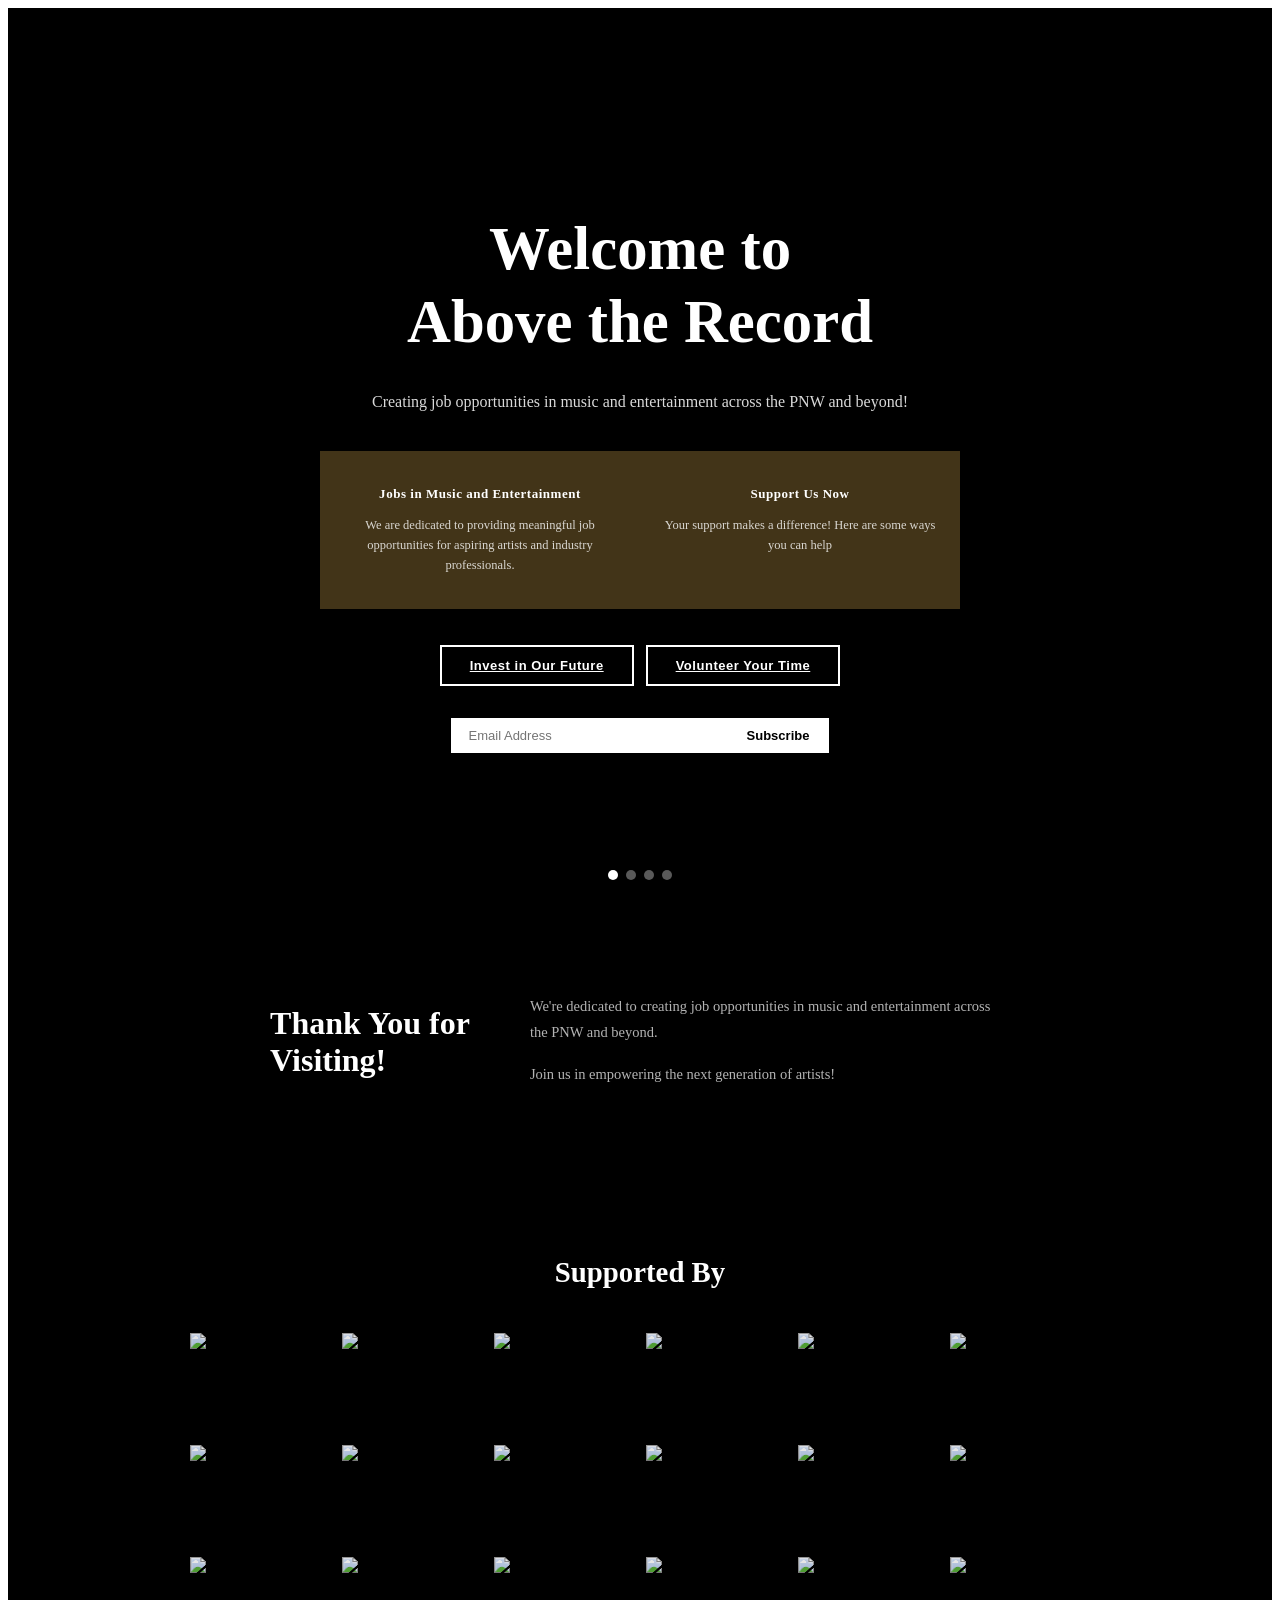
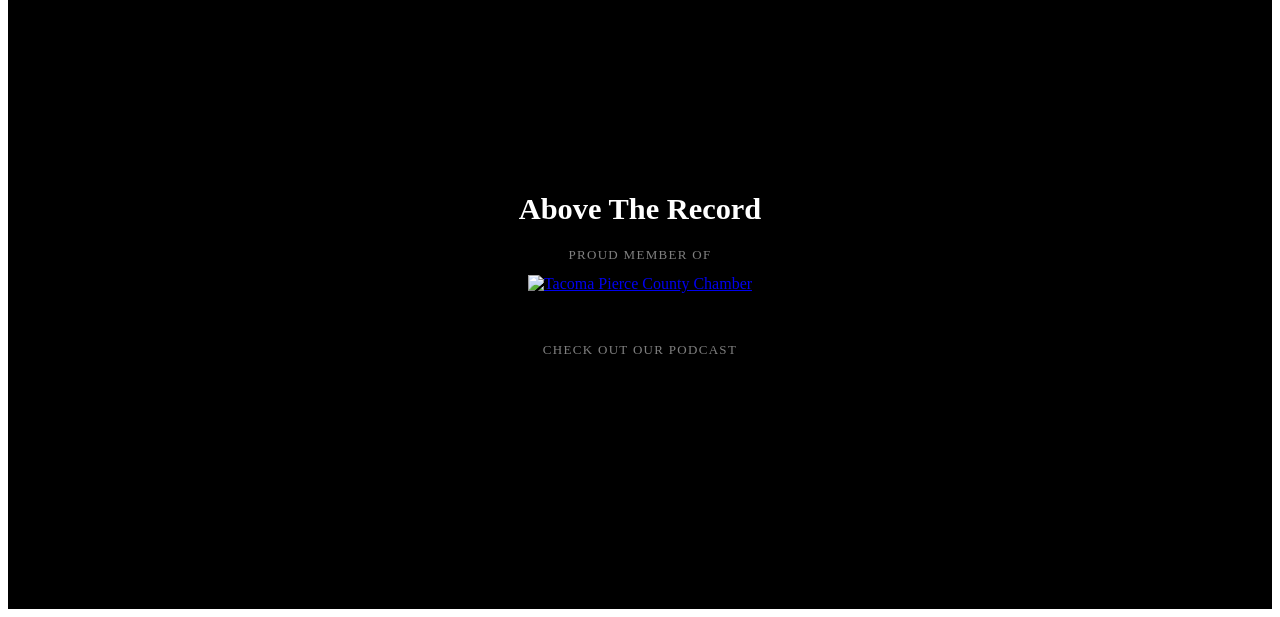
==== index.html @ cb5feacd "Add files via upload" ====
<!DOCTYPE html>
<html lang="en">
<head>
<meta charset="UTF-8"/>
<meta name="viewport" content="width=device-width,initial-scale=1.0"/>
<title>Above The Record – Elevate &amp; Empower</title>
<link rel="stylesheet" href="css/style.css"/>
<style>
/* ── HERO SLIDESHOW ── */
.hero{
  position:relative;
  width:100%;
  height:100vh;        /* Full viewport height like the real site */
  min-height:500px;
  overflow:hidden;
  background:#000;
}

/* Slideshow slides */
.slide{
  position:absolute;inset:0;
  background-size:cover;background-position:center;background-repeat:no-repeat;
  opacity:0;transition:opacity 1.2s ease-in-out;
}
.slide.active{opacity:1;}

/* Dark overlay on top of images */
.hero-overlay{
  position:absolute;inset:0;
  background:rgba(0,0,0,0.52);
  z-index:2;
}

/* Hero content */
.hero-content{
  position:absolute;inset:0;z-index:3;
  display:flex;flex-direction:column;align-items:center;justify-content:center;
  text-align:center;padding:0 24px;
}
.hero-title{
  font-family:'Playfair Display',serif;
  font-size:clamp(2.2rem,5vw,3.8rem);
  font-weight:700;color:#fff;line-height:1.2;
  margin-bottom:18px;
}
.hero-sub{
  font-size:clamp(13px,1.6vw,16px);
  color:rgba(255,255,255,.85);
  margin-bottom:40px;
  max-width:580px;
}

/* Two info boxes */
.hero-boxes{
  display:flex;gap:0;width:100%;max-width:640px;
  margin-bottom:36px;
}
.hero-box{
  flex:1;
  background:rgba(120,95,45,0.55);
  padding:22px 24px;
  text-align:center;
}
.hero-box h3{font-size:13px;font-weight:700;color:#fff;margin-bottom:10px;letter-spacing:.04em;}
.hero-box p{font-size:12.5px;color:rgba(255,255,255,.8);line-height:1.6;}

/* Buttons row */
.hero-btns{display:flex;gap:12px;margin-bottom:32px;flex-wrap:wrap;justify-content:center;}
.hero-btn{
  padding:11px 28px;font-size:13px;font-weight:600;
  letter-spacing:.04em;border:2px solid #fff;color:#fff;
  background:transparent;cursor:pointer;transition:.2s;
  font-family:'Roboto',sans-serif;
}
.hero-btn:hover{background:#fff;color:#000;}

/* Subscribe */
.hero-form{display:flex;gap:0;}
.hero-form input{
  padding:10px 18px;font-size:13px;border:none;outline:none;
  background:#fff;color:#000;width:240px;
}
.hero-form button{
  padding:10px 20px;background:#fff;color:#000;border:none;
  font-size:13px;font-weight:600;cursor:pointer;transition:.2s;
  font-family:'Roboto',sans-serif;
}
.hero-form button:hover{background:#e0e0e0;}

/* Slide dots */
.hero-dots{
  position:absolute;bottom:28px;left:50%;transform:translateX(-50%);
  z-index:4;display:flex;gap:8px;
}
.hero-dot{width:10px;height:10px;border-radius:50%;background:rgba(255,255,255,.35);cursor:pointer;transition:.2s;}
.hero-dot.active{background:#fff;}

/* ── THANK YOU SECTION ── */
.section-thankyou{
  background:#000;
  padding:70px 40px;
  display:flex;gap:60px;align-items:flex-start;justify-content:center;
  flex-wrap:wrap;
}
.ty-left h2{font-family:'Playfair Display',serif;font-size:2rem;font-weight:700;color:#fff;margin-bottom:10px;}
.ty-right p{font-size:14.5px;color:rgba(255,255,255,.7);line-height:1.85;max-width:480px;}
.ty-right p+p{margin-top:14px;}

/* ── SUPPORTED BY ── */
.section-supported{background:#000;padding:60px 40px;}
.section-supported h2{
  text-align:center;font-family:'Playfair Display',serif;
  font-size:1.8rem;color:#fff;margin-bottom:44px;
}
.sponsor-grid{
  display:grid;
  grid-template-columns:repeat(6,1fr);
  gap:12px;
  max-width:900px;margin:0 auto;
}
.sponsor-grid img{
  width:100%;height:100px;object-fit:contain;
  filter:brightness(.9);
  transition:filter .2s;
}
.sponsor-grid img:hover{filter:brightness(1.1);}

/* ── ATR MEMBER + PODCAST ── */
.section-atr{background:#000;padding:50px 40px 60px;text-align:center;}
.section-atr h2{font-family:'Playfair Display',serif;font-size:1.9rem;color:#fff;margin-bottom:20px;}
.section-atr .member-label{font-size:13px;color:rgba(255,255,255,.5);text-transform:uppercase;letter-spacing:.1em;margin-bottom:12px;}
.section-atr img.chamber{height:60px;width:auto;margin:0 auto 36px;}
.section-atr .podcast-label{font-size:13px;color:rgba(255,255,255,.5);text-transform:uppercase;letter-spacing:.1em;margin-bottom:16px;}
.podcast-embed{max-width:660px;margin:0 auto;}
.podcast-embed iframe{width:100%;border-radius:10px;display:block;}

@media(max-width:900px){.sponsor-grid{grid-template-columns:repeat(3,1fr);}.section-thankyou{flex-direction:column;gap:24px;padding:50px 24px;}}
@media(max-width:600px){
  .hero-boxes{flex-direction:column;max-width:320px;}
  .hero-form{flex-direction:column;align-items:center;}
  .hero-form input{width:100%;max-width:280px;}
  .sponsor-grid{grid-template-columns:repeat(2,1fr);}
  .section-supported{padding:44px 20px;}
  .section-atr{padding:40px 20px 50px;}
}
</style>
</head>
<body>
<div id="app">

<!-- ── HERO: Full-viewport rotating slideshow ── -->
<section class="hero" id="hero">
  <!-- Background slides -->
  <div class="slide active" style="background-image:url('https://abovetherecord.com/wp-content/uploads/2024/12/ATR-copy-scaled.jpg')"></div>
  <div class="slide" style="background-image:url('https://abovetherecord.com/wp-content/uploads/2024/12/PCBTE.jpg')"></div>
  <div class="slide" style="background-image:url('https://abovetherecord.com/wp-content/uploads/2017/02/ELC0hD4AwB0.jpg')"></div>
  <div class="slide" style="background-image:url('https://abovetherecord.com/wp-content/uploads/2024/10/E474D04B-CAD8-4210-A524-A6DA9945AFC0.jpeg')"></div>

  <!-- Dark overlay -->
  <div class="hero-overlay"></div>

  <!-- Content -->
  <div class="hero-content">
    <h1 class="hero-title">Welcome to<br>Above the Record</h1>
    <p class="hero-sub">Creating job opportunities in music and entertainment across the PNW and beyond!</p>

    <div class="hero-boxes">
      <div class="hero-box">
        <h3>Jobs in Music and Entertainment</h3>
        <p>We are dedicated to providing meaningful job opportunities for aspiring artists and industry professionals.</p>
      </div>
      <div class="hero-box">
        <h3>Support Us Now</h3>
        <p>Your support makes a difference! Here are some ways you can help</p>
      </div>
    </div>

    <div class="hero-btns">
      <a href="https://www.paypal.com/donate/?hosted_button_id=SJN54466AV6PL" class="hero-btn">Invest in Our Future</a>
      <a href="volunteer.html" class="hero-btn">Volunteer Your Time</a>
    </div>

    <form class="hero-form" onsubmit="return false;">
      <input type="email" placeholder="Email Address" aria-label="Email Address"/>
      <button type="submit">Subscribe</button>
    </form>
  </div>

  <!-- Slide dots -->
  <div class="hero-dots" id="heroDots">
    <span class="hero-dot active" data-i="0"></span>
    <span class="hero-dot" data-i="1"></span>
    <span class="hero-dot" data-i="2"></span>
    <span class="hero-dot" data-i="3"></span>
  </div>
</section>

<!-- ── THANK YOU ── -->
<section class="section-thankyou">
  <div class="ty-left"><h2>Thank You for<br>Visiting!</h2></div>
  <div class="ty-right">
    <p>We're dedicated to creating job opportunities in music and entertainment across the PNW and beyond.</p>
    <p>Join us in empowering the next generation of artists!</p>
  </div>
</section>

<!-- ── SUPPORTED BY ── -->
<section class="section-supported">
  <h2>Supported By</h2>
  <div class="sponsor-grid">
    <img src="https://abovetherecord.com/wp-content/uploads/2024/10/Donation.jpg" alt="Music For Everybody"/>
    <img src="https://abovetherecord.com/wp-content/uploads/2024/10/Spaceworks_Logo_transpwhite-1024x1024.png" alt="Spaceworks Tacoma"/>
    <img src="https://abovetherecord.com/wp-content/uploads/2024/10/NewColor-01-1024x345.jpg" alt="NoFortune"/>
    <img src="https://abovetherecord.com/wp-content/uploads/2024/10/Tobicreationsx.jpg" alt="Tobi Creations"/>
    <img src="https://abovetherecord.com/wp-content/uploads/2024/10/4tht-1024x1024.png" alt="4th Turn Games"/>
    <img src="https://abovetherecord.com/wp-content/uploads/2024/10/AB3B82D2-5B7F-40D8-9A37-5BA190FAB5D2-1-1024x1024.jpeg" alt="Jaziré"/>
    <img src="https://abovetherecord.com/wp-content/uploads/2024/10/Ellances.png" alt="Ellances"/>
    <img src="https://abovetherecord.com/wp-content/uploads/2024/10/Spaceworks_Logo_transp-1024x1024.png" alt="Spaceworks"/>
    <img src="https://abovetherecord.com/wp-content/uploads/2024/10/C6B9C97B-E5A6-4B75-88AD-B3277E5CF0AF-6-1024x745.png" alt="Sponsor"/>
    <img src="https://abovetherecord.com/wp-content/uploads/2024/10/BrillianceUpdate.com2024-teal-2.jpg" alt="BrillianceUpdate"/>
    <img src="https://abovetherecord.com/wp-content/uploads/2024/10/1000001098-2-1024x534.jpg" alt="Sponsor"/>
    <img src="https://abovetherecord.com/wp-content/uploads/2024/10/Total-Wine-Moreresize.jpeg" alt="Total Wine"/>
    <img src="https://abovetherecord.com/wp-content/uploads/2024/10/smash.jpeg" alt="Smash"/>
    <img src="https://abovetherecord.com/wp-content/uploads/2024/10/bb.jpeg" alt="Sponsor"/>
    <img src="https://abovetherecord.com/wp-content/uploads/2024/10/travelblack.jpg" alt="Travel"/>
    <img src="https://abovetherecord.com/wp-content/uploads/2024/10/sosmusic.jpg" alt="SOS Music"/>
    <img src="https://abovetherecord.com/wp-content/uploads/2024/11/a290ccae-868e-49b1-a2dd-9d9690f8bc25.jpeg" alt="Sponsor"/>
    <img src="https://abovetherecord.com/wp-content/uploads/2024/11/ssp.jpg" alt="SSP"/>
  </div>
</section>

<!-- ── ABOVE THE RECORD + CHAMBER + PODCAST ── -->
<section class="section-atr">
  <h2>Above The Record</h2>
  <p class="member-label">Proud Member of</p>
  <a href="https://www.tacomachamber.org/" target="_blank">
    <img class="chamber" src="https://abovetherecord.com/wp-content/uploads/2024/10/tacoma-pierce-county-chamber-logo-website.png" alt="Tacoma Pierce County Chamber"/>
  </a>
  <p class="podcast-label">Check out our Podcast</p>
  <div class="podcast-embed">
    <iframe
      allow="autoplay *; encrypted-media *; fullscreen *; clipboard-write"
      frameborder="0"
      height="175"
      sandbox="allow-forms allow-popups allow-same-origin allow-scripts allow-storage-access-by-user-activation allow-top-navigation-by-user-activation"
      src="https://embed.podcasts.apple.com/us/podcast/teryn-rech%C3%A9-founder-of-above-the-record-abovetherecord-com/id1123274088?i=1000675464467">
    </iframe>
  </div>
</section>

</div><!-- #app -->

<script src="js/shared.js"></script>
<script>
// Hero slideshow
(function(){
  const slides = document.querySelectorAll('.slide');
  const dots   = document.querySelectorAll('.hero-dot');
  let cur = 0, timer;

  function go(n){
    slides[cur].classList.remove('active');
    dots[cur].classList.remove('active');
    cur = (n + slides.length) % slides.length;
    slides[cur].classList.add('active');
    dots[cur].classList.add('active');
  }

  function next(){ go(cur + 1); }

  function start(){ timer = setInterval(next, 5000); }
  function stop(){  clearInterval(timer); }

  dots.forEach(d => d.addEventListener('click', () => {
    stop(); go(+d.dataset.i); start();
  }));

  start();
})();
</script>
</body>
</html>
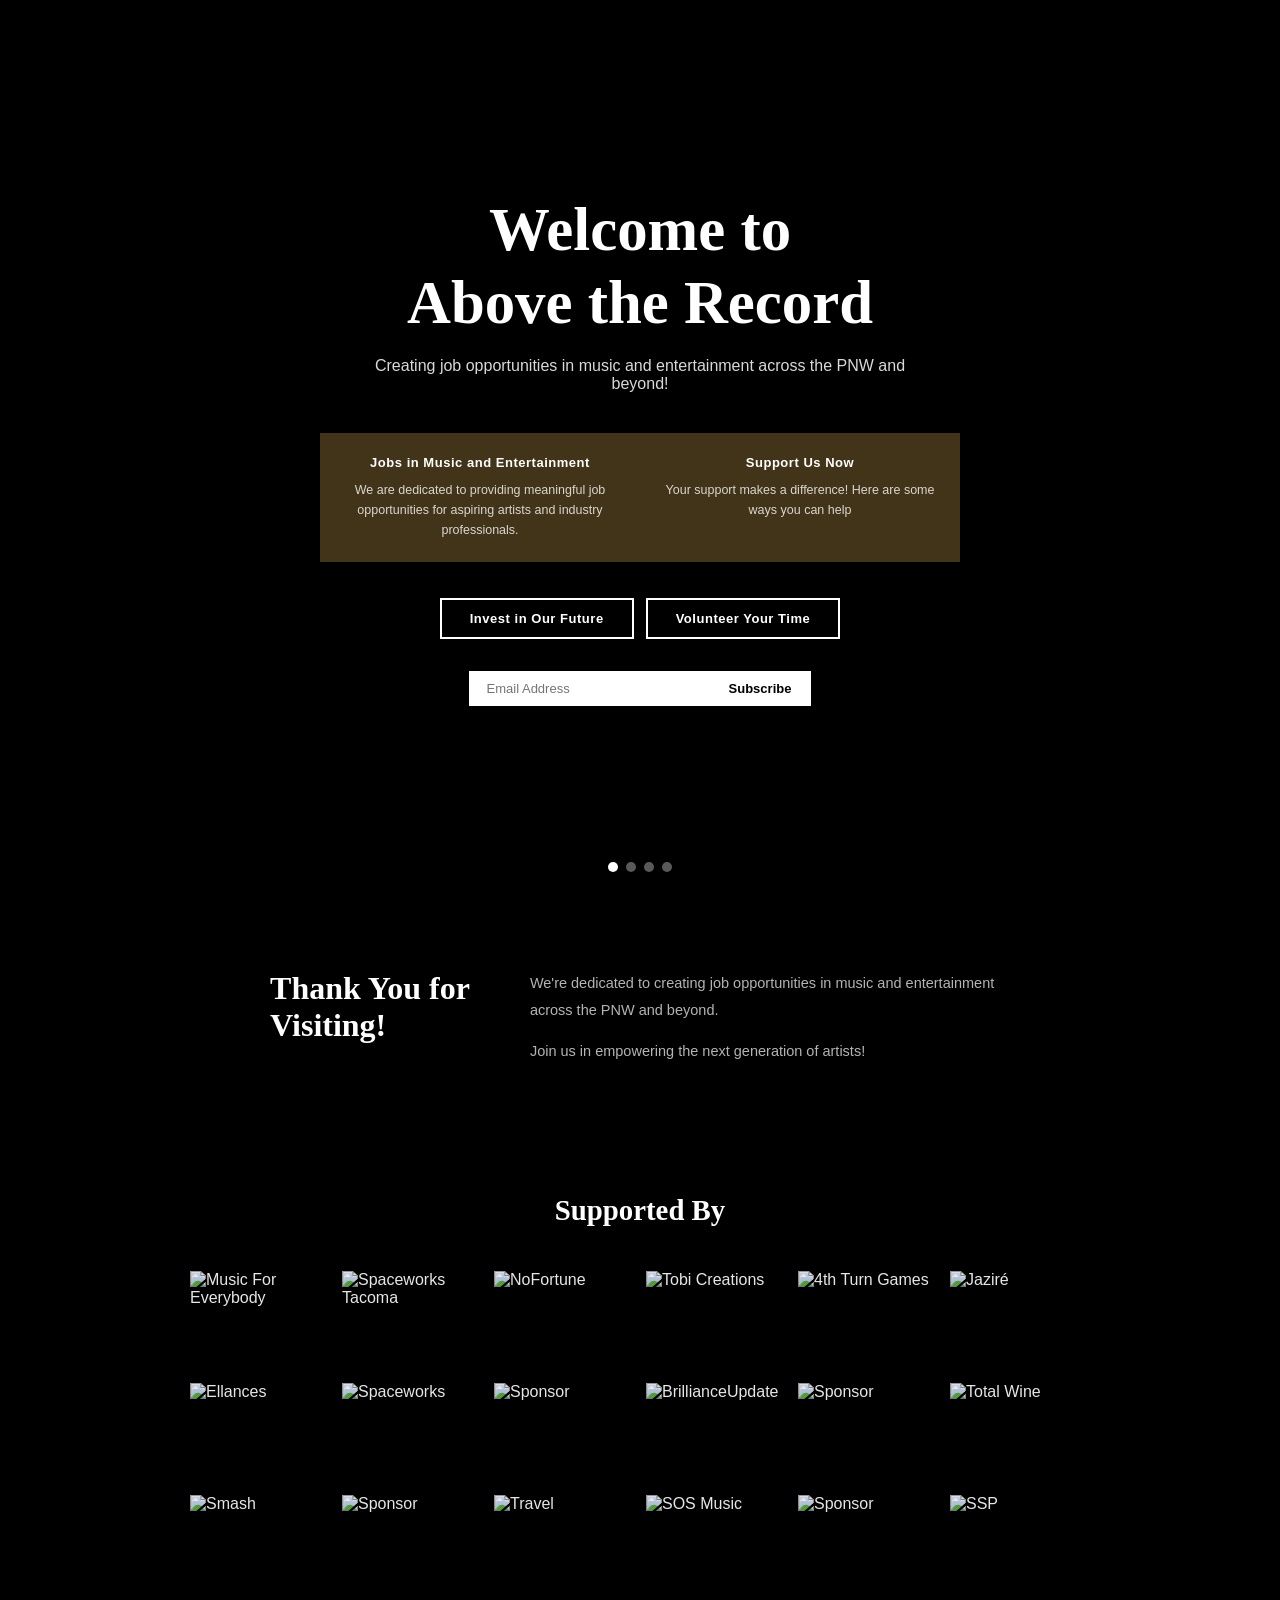
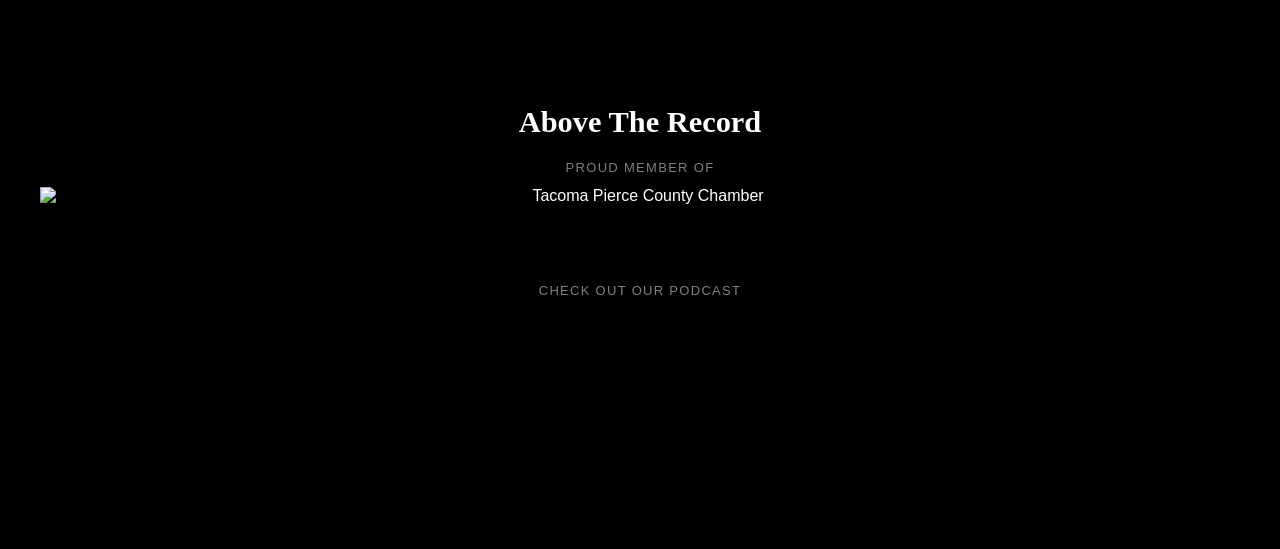
==== commit 3e4382bf: "Update index.html" ====
--- a/index.html
+++ b/index.html
@@ -4,7 +4,7 @@
 <meta charset="UTF-8"/>
 <meta name="viewport" content="width=device-width,initial-scale=1.0"/>
 <title>Above The Record – Elevate &amp; Empower</title>
-<link rel="stylesheet" href="css/style.css"/>
+<link rel="stylesheet" href="style.css">
 <style>
 /* ── HERO SLIDESHOW ── */
 .hero{
--- a/style.css
+++ b/style.css
@@ -0,0 +1,138 @@
+@import url('https://fonts.googleapis.com/css2?family=Roboto:wght@300;400;500;700&family=Playfair+Display:wght@600;700&display=swap');
+*,*::before,*::after{box-sizing:border-box;margin:0;padding:0;}
+html{scroll-behavior:smooth;}
+body{font-family:'Roboto',sans-serif;color:#fff;background:#000;}
+a{text-decoration:none;color:inherit;}
+img{max-width:100%;display:block;}
+
+/* ═══════════════════════════════
+   HEADER — NOT sticky, black bg
+   ═══════════════════════════════ */
+.site-header{background:#000;position:relative;z-index:100;}
+
+.header-desktop{
+  display:flex;align-items:center;padding:0 20px;
+  height:66px;border-bottom:1px solid rgba(255,255,255,0.1);
+}
+
+/* Logo */
+.header-logo{flex-shrink:0;margin-right:10px;}
+.header-logo img{height:54px;width:54px;border-radius:50%;object-fit:cover;}
+
+/* Desktop nav */
+.desktop-nav{flex:1;display:flex;align-items:stretch;list-style:none;height:100%;}
+.desktop-nav>li{position:relative;height:100%;display:flex;align-items:center;}
+
+/* All nav links */
+.desktop-nav>li>a{
+  display:flex;align-items:center;gap:4px;
+  color:#fff;font-size:12.5px;font-weight:500;letter-spacing:.03em;
+  padding:0 13px;height:100%;white-space:nowrap;transition:opacity .15s;
+}
+.desktop-nav>li>a:hover{opacity:.75;}
+
+/* HOME active: white background box */
+.desktop-nav>li.active>a{
+  background:#fff;color:#000;font-weight:700;
+}
+.desktop-nav>li.active>a:hover{opacity:1;}
+
+/* Dropdown arrow */
+.dd-arrow{
+  font-size:7px;
+  display:inline-block;
+  line-height:1;
+  vertical-align:middle;
+  transition:transform .2s;
+  margin-top:1px;
+}
+.desktop-nav>li.has-drop:hover .dd-arrow{transform:rotate(180deg);}
+
+/* Dropdown panel */
+.desktop-nav>li>ul{
+  display:none;position:absolute;top:100%;left:0;
+  background:#111;min-width:240px;list-style:none;z-index:999;
+  border-top:2px solid rgba(255,255,255,0.2);
+  box-shadow:0 8px 30px rgba(0,0,0,.8);
+}
+.desktop-nav>li.has-drop:hover>ul{display:block;}
+.desktop-nav>li>ul>li>a{
+  display:block;padding:11px 20px;font-size:12.5px;
+  color:rgba(255,255,255,.75);
+  border-bottom:1px solid rgba(255,255,255,.06);
+  transition:background .15s,color .15s;
+}
+.desktop-nav>li>ul>li:last-child>a{border-bottom:none;}
+.desktop-nav>li>ul>li>a:hover{color:#fff;background:rgba(255,255,255,.06);}
+
+/* Social icons — FLAT, no circle */
+.header-social{display:flex;align-items:center;gap:16px;margin-left:16px;flex-shrink:0;}
+.hdr-icon{display:flex;align-items:center;justify-content:center;opacity:.8;transition:opacity .2s;}
+.hdr-icon:hover{opacity:1;}
+.hdr-icon svg,.ftr-icon svg{width:18px;height:18px;fill:#fff;display:block;}
+
+/* Mobile */
+.header-mobile{
+  display:none;align-items:center;justify-content:space-between;
+  padding:0 16px;height:58px;border-bottom:1px solid rgba(255,255,255,.1);
+}
+.mobile-hamburger{background:none;border:none;cursor:pointer;display:flex;flex-direction:column;gap:5px;padding:4px;}
+.mobile-hamburger span{display:block;width:24px;height:2px;background:#fff;}
+.mobile-hero-img{height:44px;width:44px;border-radius:50%;object-fit:cover;}
+.mobile-nav{display:none;background:#111;}
+.mobile-nav.open{display:block;}
+.mobile-nav ul{list-style:none;}
+.mobile-nav ul li a{display:block;padding:13px 24px;font-size:13px;color:rgba(255,255,255,.8);border-bottom:1px solid rgba(255,255,255,.06);}
+.mobile-nav ul li.sub-item a{padding-left:42px;font-size:12px;color:rgba(255,255,255,.5);}
+.mobile-nav ul li a:hover{color:#fff;}
+
+/* ═══════════════════════════════
+   INNER PAGE CONTENT
+   ═══════════════════════════════ */
+.page-content{max-width:920px;margin:0 auto;padding:60px 32px 80px;}
+.page-content h2{font-family:'Playfair Display',serif;font-size:1.5rem;font-weight:700;color:#fff;margin:36px 0 12px;}
+.page-content h2:first-child{margin-top:0;}
+.page-content p{font-size:15px;line-height:1.85;color:rgba(255,255,255,.75);margin-bottom:14px;}
+.page-content strong{font-weight:700;color:#fff;}
+.page-content a{color:#C8A951;text-decoration:underline;}
+
+/* Buttons */
+.btn-atr{display:inline-block;padding:10px 24px;font-size:13px;font-weight:600;letter-spacing:.05em;border-radius:2px;transition:.2s;text-decoration:none;}
+.btn-white{background:#fff;color:#000;border:2px solid #fff;}
+.btn-white:hover{background:transparent;color:#fff;}
+.btn-outline{background:transparent;color:#fff;border:2px solid #fff;}
+.btn-outline:hover{background:#fff;color:#000;}
+
+/* ═══════════════════════════════
+   FOOTER
+   ═══════════════════════════════ */
+.site-footer{background:#000;position:relative;}
+.footer-wave{display:block;width:100%;line-height:0;overflow:hidden;}
+.footer-wave svg{display:block;width:100%;height:60px;}
+.shape-fill{fill:#000;}
+.footer-body{
+  padding:28px 40px 36px;display:flex;align-items:center;
+  justify-content:center;gap:56px;flex-wrap:wrap;
+  border-top:1px solid rgba(255,255,255,.12);
+}
+.footer-addr{display:flex;align-items:center;gap:12px;color:rgba(255,255,255,.7);}
+.footer-addr svg,.footer-grow-col svg{width:18px;height:18px;fill:rgba(255,255,255,.7);flex-shrink:0;}
+.footer-addr p,.footer-grow-col p{font-size:13.5px;}
+.footer-grow-col{display:flex;align-items:center;gap:12px;color:rgba(255,255,255,.7);}
+.footer-social-col{display:flex;align-items:center;gap:16px;}
+.ftr-icon{display:flex;align-items:center;justify-content:center;opacity:.75;transition:opacity .2s;}
+.ftr-icon:hover{opacity:1;}
+.footer-bottom{border-top:1px solid rgba(255,255,255,.07);padding:12px 40px;display:flex;justify-content:space-between;align-items:center;flex-wrap:wrap;gap:8px;}
+.footer-bottom p{font-size:12px;color:rgba(255,255,255,.25);}
+.scroll-top{font-size:12px;color:rgba(255,255,255,.3);cursor:pointer;transition:color .2s;}
+.scroll-top:hover{color:#fff;}
+
+/* ═══════════════════════════════
+   RESPONSIVE
+   ═══════════════════════════════ */
+@media(max-width:1024px){.header-desktop{display:none;}.header-mobile{display:flex;}}
+@media(max-width:600px){
+  .page-content{padding:40px 20px 60px;}
+  .footer-body{padding:24px 20px 30px;gap:24px;flex-direction:column;align-items:flex-start;}
+  .footer-bottom{padding:10px 20px;}
+}
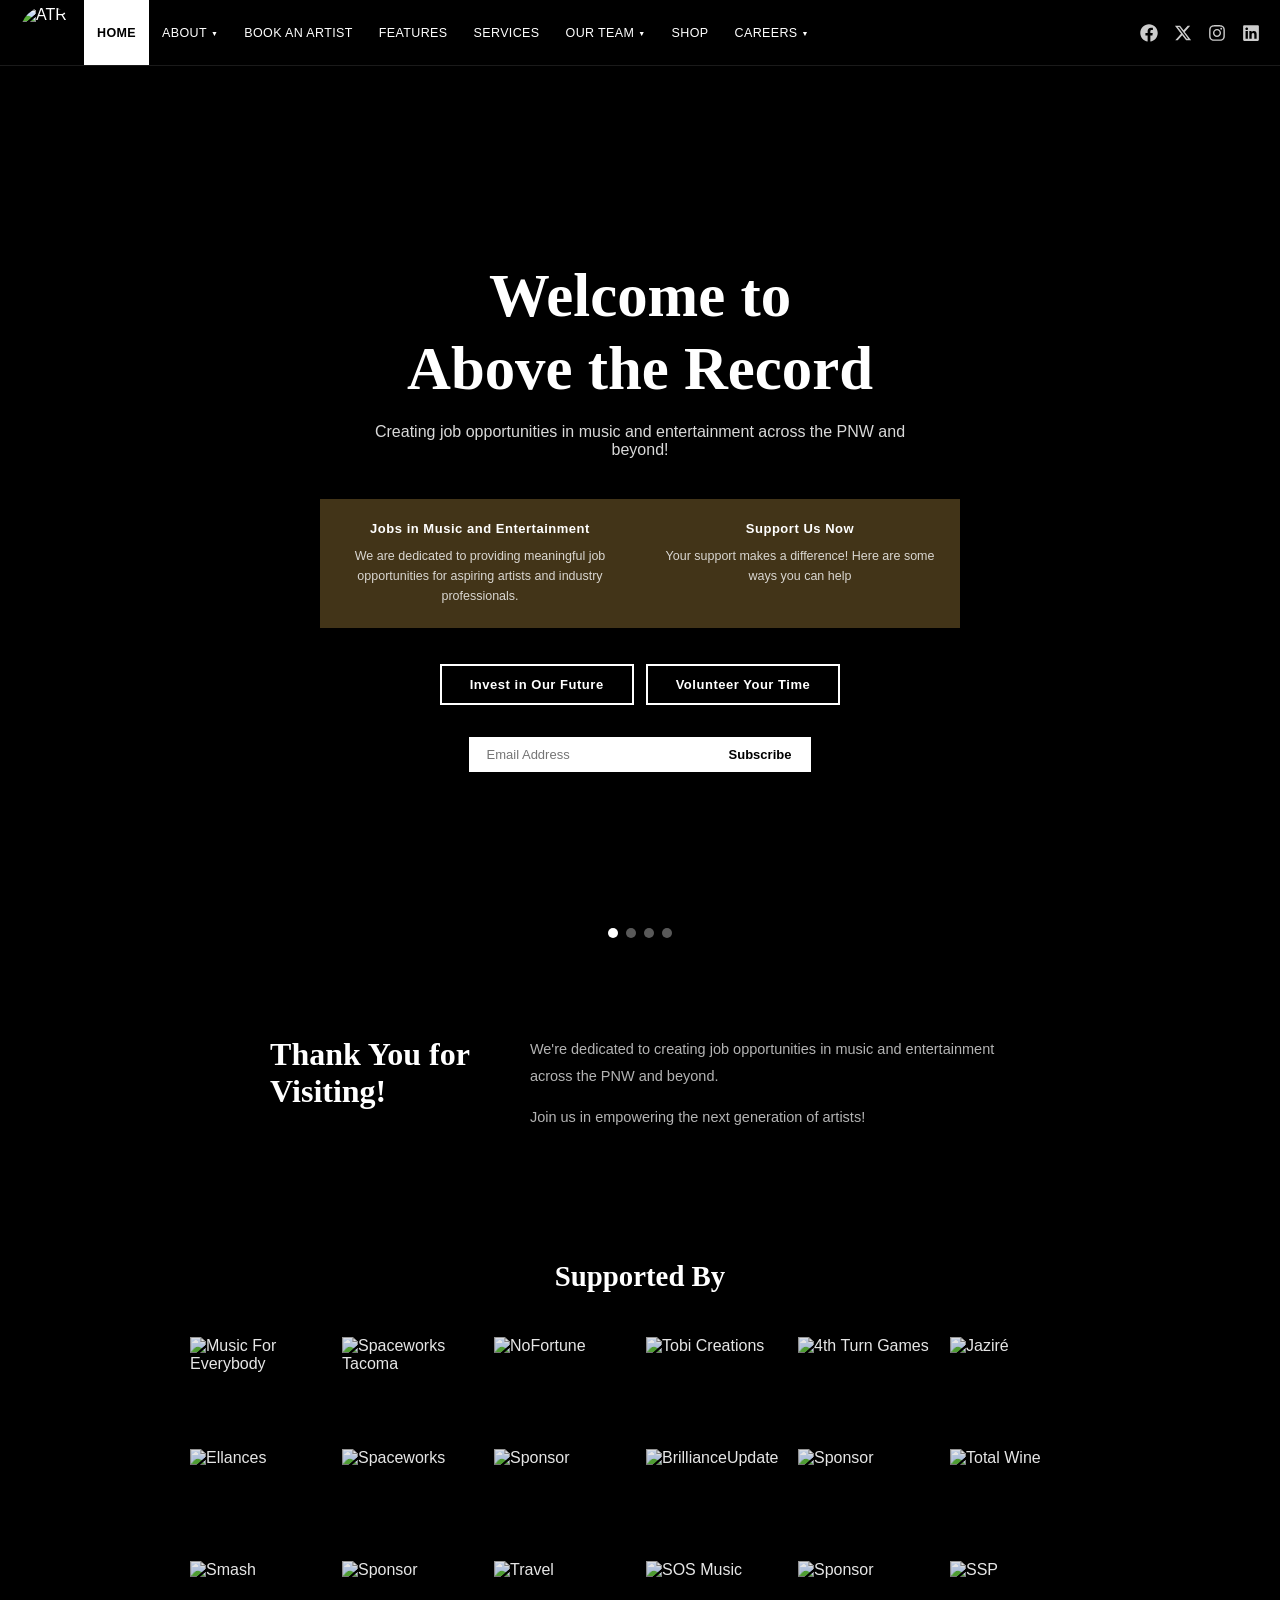
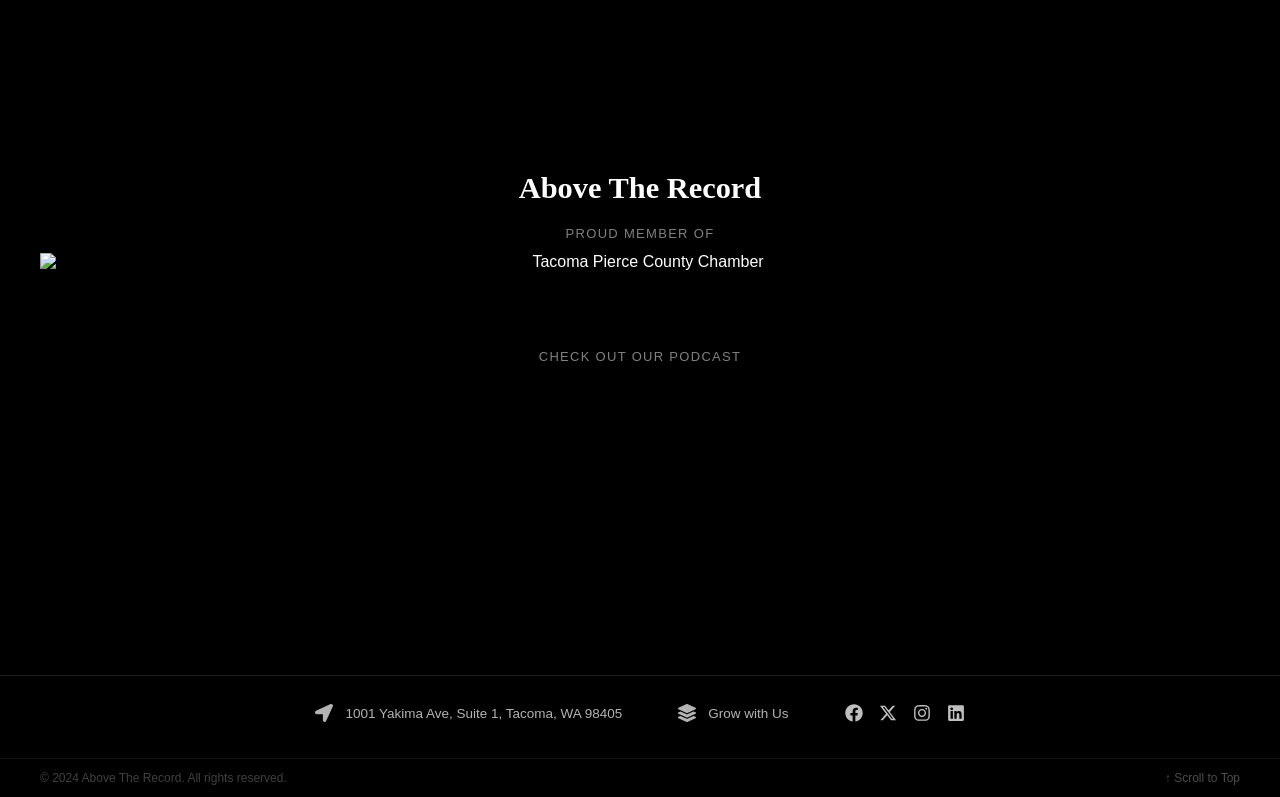
==== commit a46d3202: "Update index.html" ====
--- a/index.html
+++ b/index.html
@@ -250,7 +250,7 @@
 
 </div><!-- #app -->
 
-<script src="js/shared.js"></script>
+<script src="shared.js"></script>
 <script>
 // Hero slideshow
 (function(){
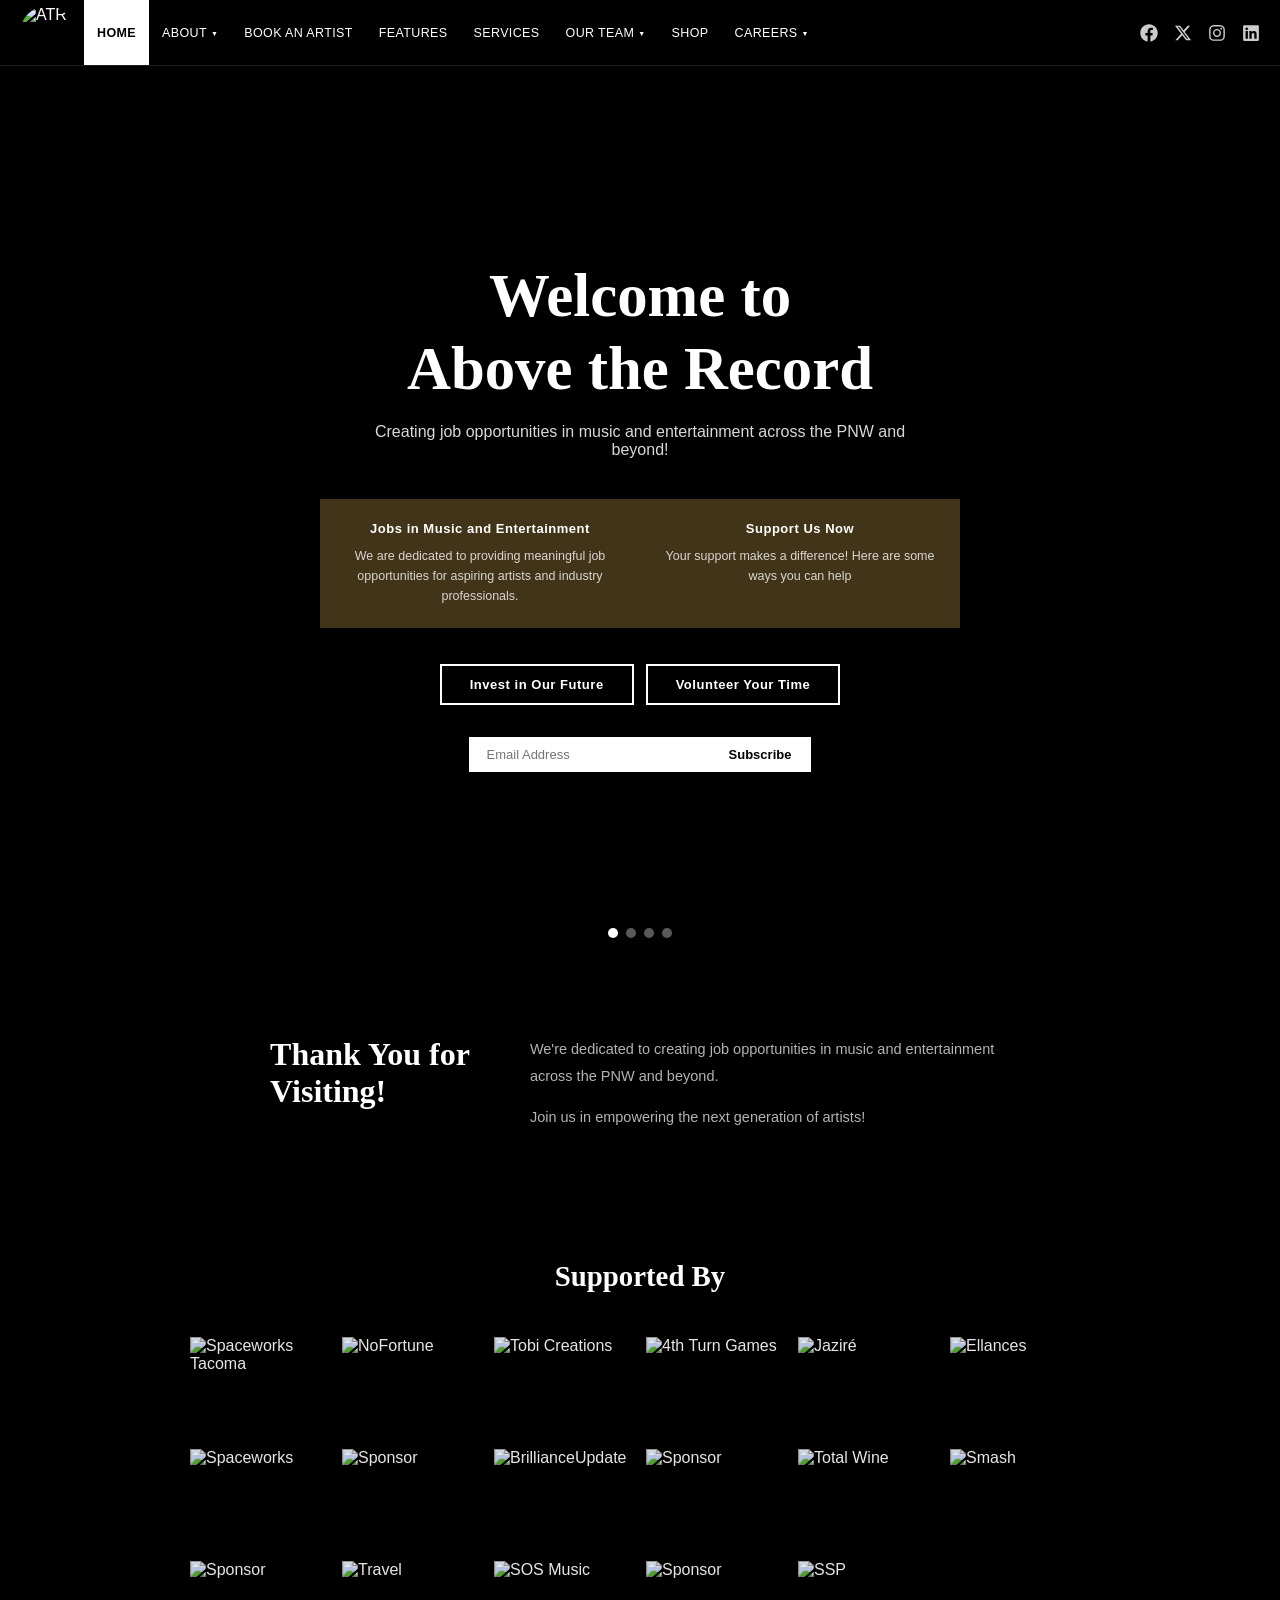
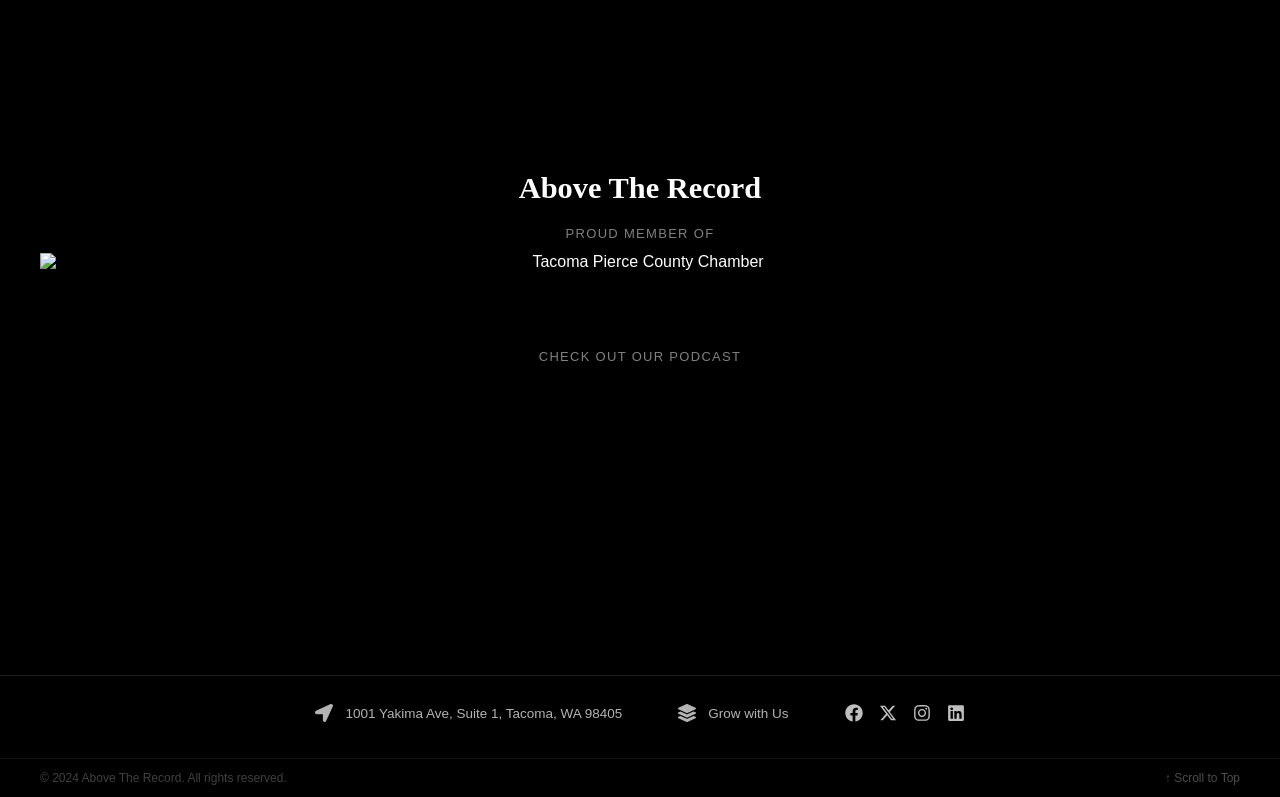
==== commit fbbe7a47: "Update index.html" ====
--- a/index.html
+++ b/index.html
@@ -208,7 +208,7 @@
 <section class="section-supported">
   <h2>Supported By</h2>
   <div class="sponsor-grid">
-    <img src="https://abovetherecord.com/wp-content/uploads/2024/10/Donation.jpg" alt="Music For Everybody"/>
+
     <img src="https://abovetherecord.com/wp-content/uploads/2024/10/Spaceworks_Logo_transpwhite-1024x1024.png" alt="Spaceworks Tacoma"/>
     <img src="https://abovetherecord.com/wp-content/uploads/2024/10/NewColor-01-1024x345.jpg" alt="NoFortune"/>
     <img src="https://abovetherecord.com/wp-content/uploads/2024/10/Tobicreationsx.jpg" alt="Tobi Creations"/>
